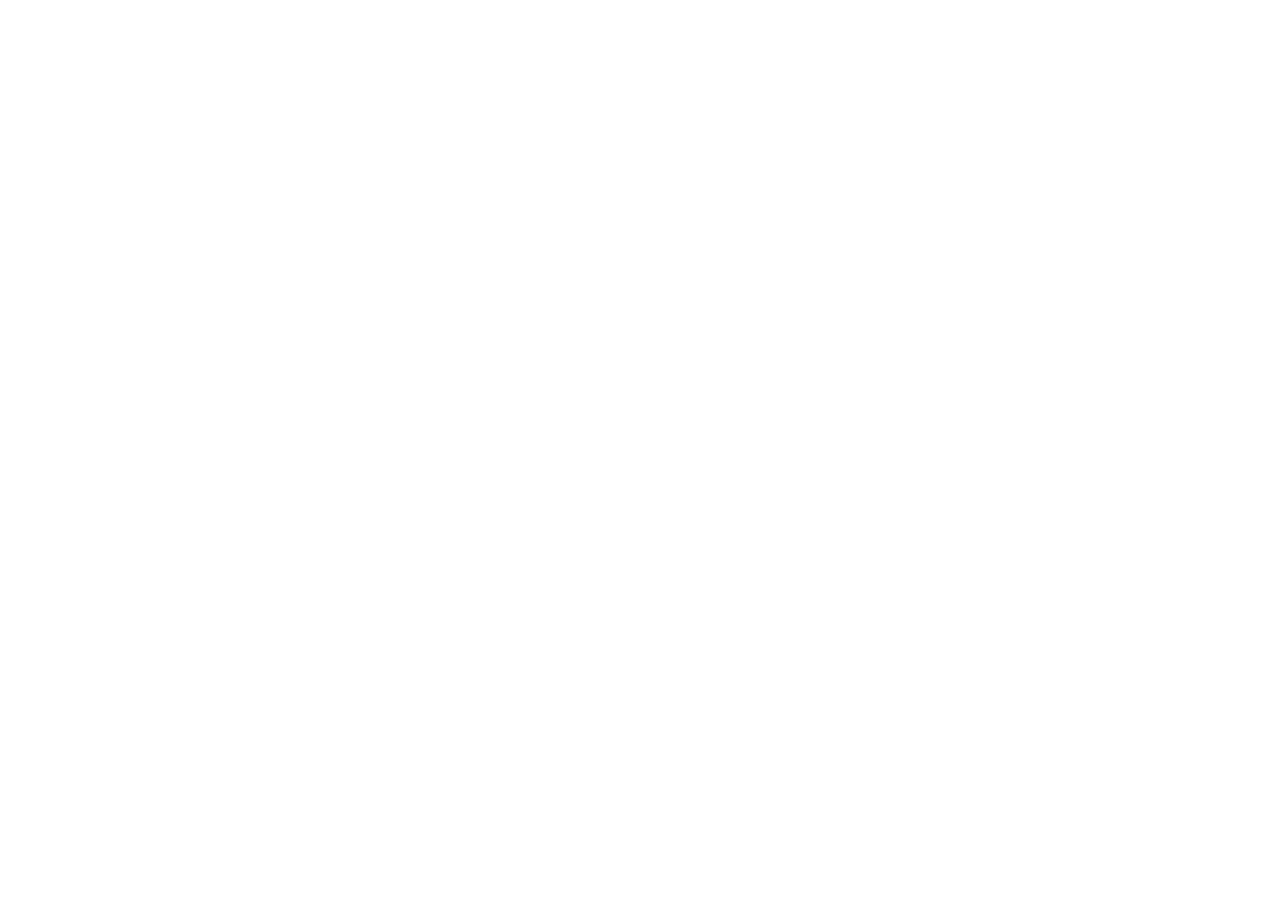
==== admin/index.html @ 013f66a6 "daily update: 2026-10-26 15:45" ====
<!DOCTYPE html>
<html lang="zh-CN">
<head>
<meta charset="UTF-8">
<meta name="viewport" content="width=device-width, initial-scale=1.0">
<title>艾米日签 - 内容管理</title>
<script src="https://cdn.jsdelivr.net/npm/decap-cms@^3.0.0/dist/decap-cms.js"></script>
</head>
<body>
</body>
</html>
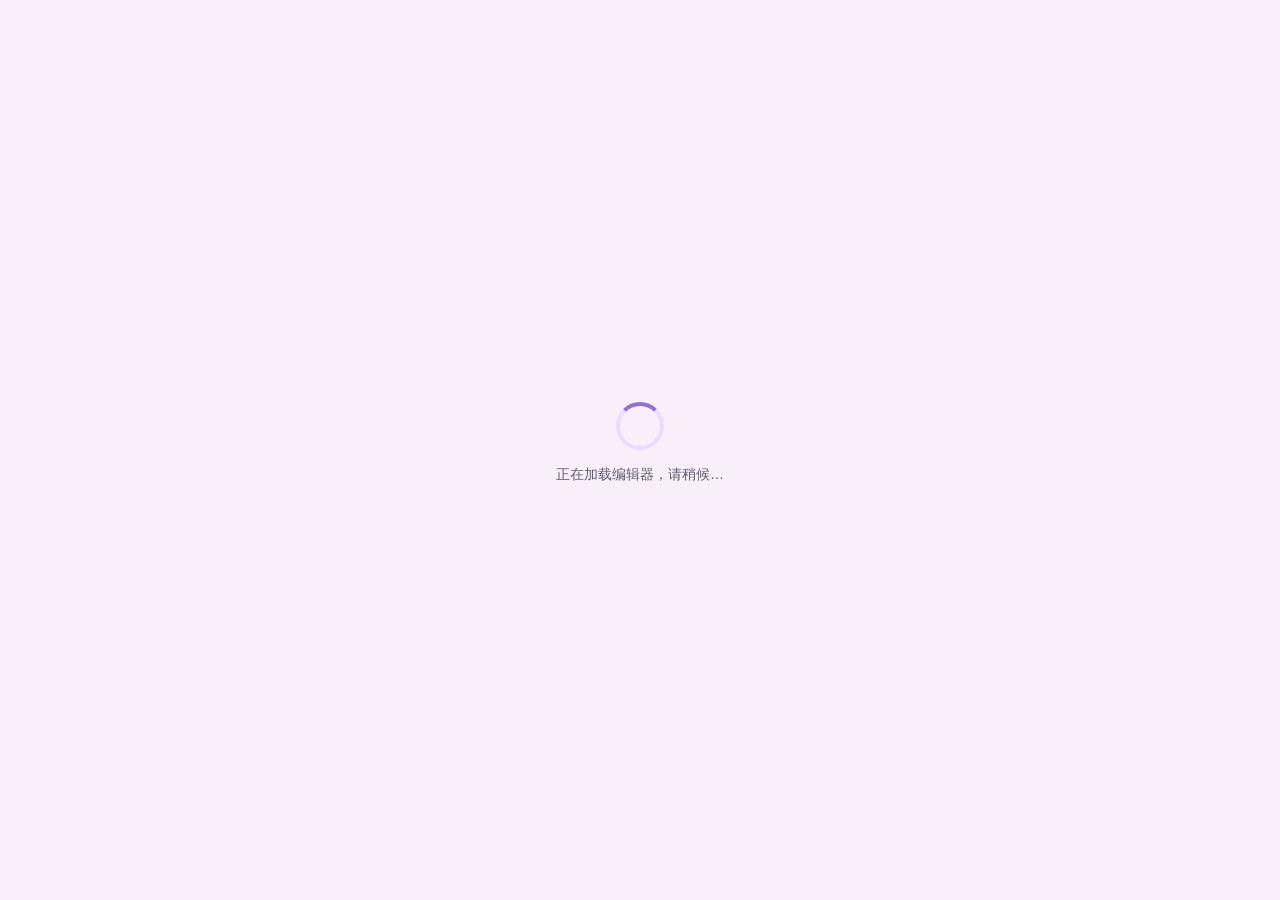
==== commit 9695324d: "daily update: 2026-10-26 16:16" ====
--- a/admin/index.html
+++ b/admin/index.html
@@ -4,8 +4,44 @@
 <meta charset="UTF-8">
 <meta name="viewport" content="width=device-width, initial-scale=1.0">
 <title>艾米日签 - 内容管理</title>
-<script src="https://cdn.jsdelivr.net/npm/decap-cms@^3.0.0/dist/decap-cms.js"></script>
+<style>
+  body { margin: 0; font-family: -apple-system, BlinkMacSystemFont, "Segoe UI", Roboto, "Helvetica Neue", Arial, sans-serif; background: #f7f0fa; color: #1d1b20; }
+  #loader { position: fixed; inset: 0; display: flex; flex-direction: column; align-items: center; justify-content: center; }
+  #loader .spinner { width: 40px; height: 40px; border: 4px solid #e9ddff; border-top-color: #9172cc; border-radius: 50%; animation: spin 1s linear infinite; }
+  @keyframes spin { to { transform: rotate(360deg); } }
+  #loader p { margin-top: 16px; color: #5e5c71; font-size: 14px; }
+  #error { display: none; max-width: 90%; padding: 20px; background: #fff; border-radius: 16px; box-shadow: 0 4px 12px rgba(0,0,0,0.08); text-align: center; }
+  #error h2 { margin: 0 0 8px; font-size: 18px; color: #b3261e; }
+  #error p { margin: 0 0 12px; font-size: 14px; color: #49454f; line-height: 1.5; }
+  #error code { display: block; margin-top: 8px; padding: 8px; background: #f2ebf5; border-radius: 8px; font-size: 12px; word-break: break-all; color: #250460; }
+</style>
 </head>
 <body>
+<div id="loader">
+  <div class="spinner"></div>
+  <p>正在加载编辑器，请稍候…</p>
+  <div id="error">
+    <h2>编辑器加载失败</h2>
+    <p>如果长时间空白，可能是网络波动导致脚本未加载。<br>建议刷新页面，或稍后再试。</p>
+    <code id="errorMsg"></code>
+  </div>
+</div>
+
+<script>
+  window.addEventListener('error', function(e) {
+    var err = document.getElementById('error');
+    var msg = document.getElementById('errorMsg');
+    if (err && msg) { err.style.display = 'block'; msg.textContent = e.message || '未知错误'; }
+  });
+  setTimeout(function() {
+    var root = document.getElementById('nc-root');
+    if (!root) {
+      var err = document.getElementById('error');
+      var msg = document.getElementById('errorMsg');
+      if (err && msg) { err.style.display = 'block'; msg.textContent = '超过 10 秒仍未加载完成，请检查网络后刷新'; }
+    }
+  }, 10000);
+</script>
+<script src="https://cdn.jsdelivr.net/npm/decap-cms@^3.0.0/dist/decap-cms.js"></script>
 </body>
 </html>
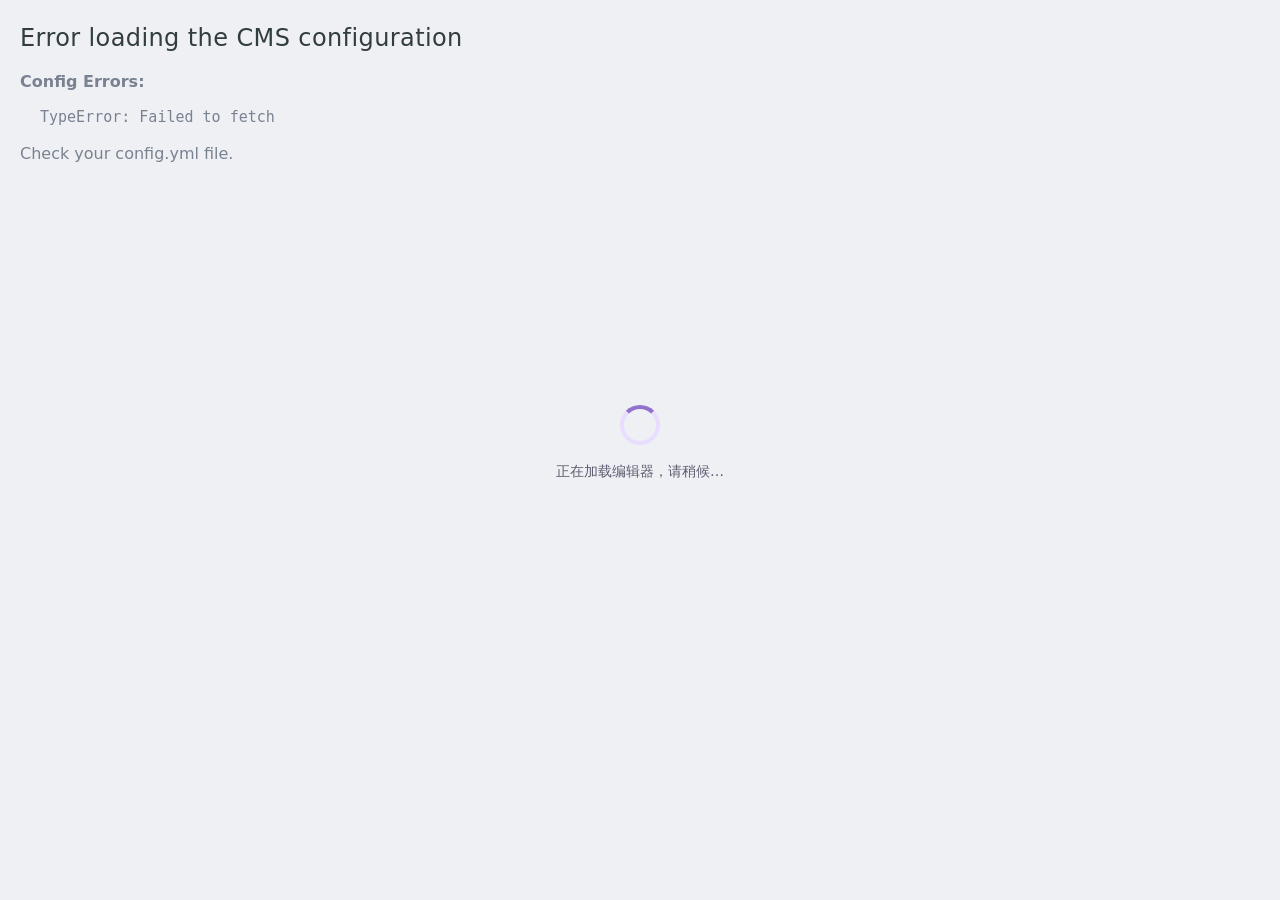
==== commit 1e2e246c: "daily update: 2026-10-26 16:22" ====
--- a/admin/index.html
+++ b/admin/index.html
@@ -3,6 +3,7 @@
 <head>
 <meta charset="UTF-8">
 <meta name="viewport" content="width=device-width, initial-scale=1.0">
+<base href="/admin/">
 <title>艾米日签 - 内容管理</title>
 <style>
   body { margin: 0; font-family: -apple-system, BlinkMacSystemFont, "Segoe UI", Roboto, "Helvetica Neue", Arial, sans-serif; background: #f7f0fa; color: #1d1b20; }
@@ -42,6 +43,6 @@
     }
   }, 10000);
 </script>
-<script src="https://cdn.jsdelivr.net/npm/decap-cms@^3.0.0/dist/decap-cms.js"></script>
+<script src="decap-cms.js"></script>
 </body>
 </html>
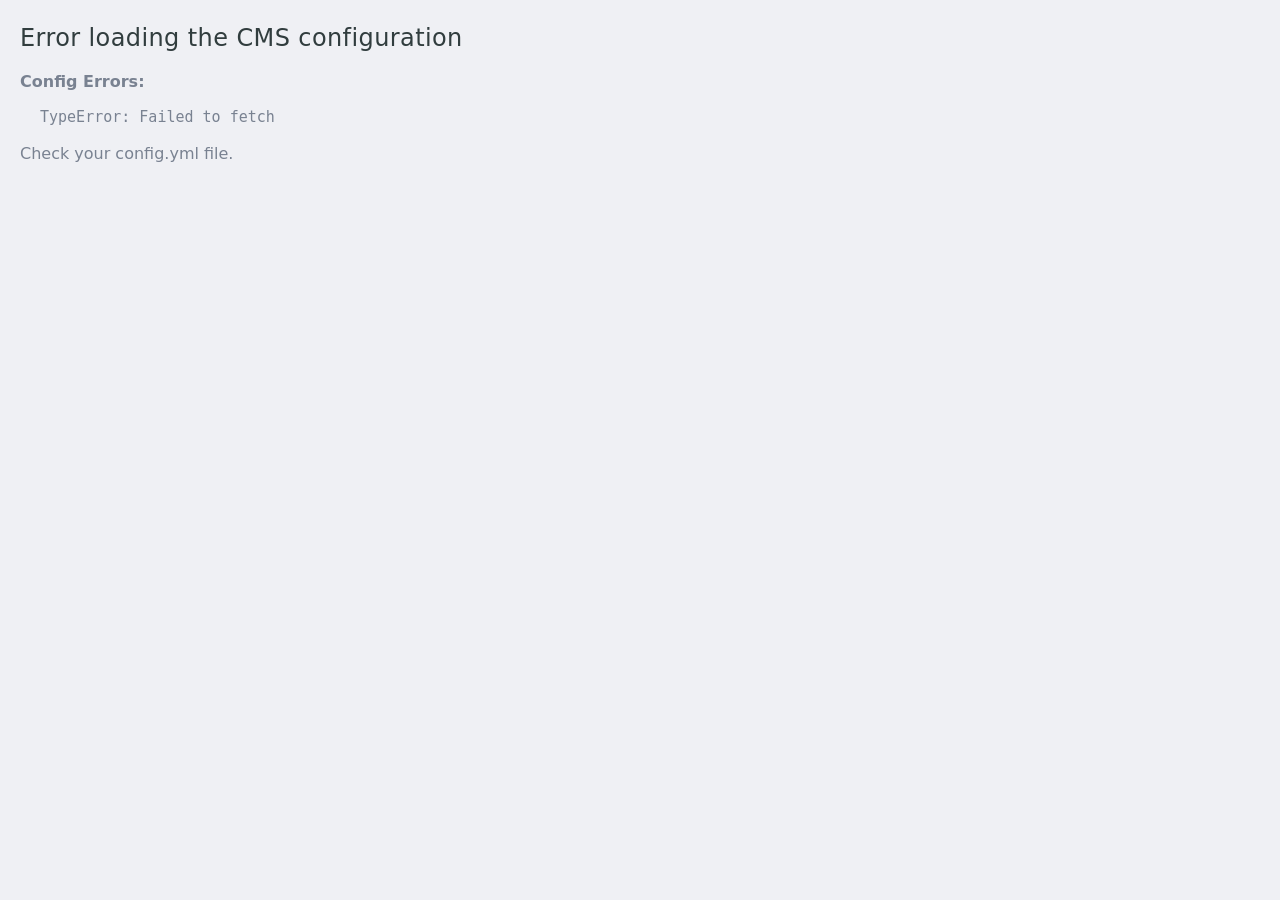
==== commit 2c08e023: "daily update: 2026-10-26 16:35" ====
--- a/admin/index.html
+++ b/admin/index.html
@@ -34,15 +34,69 @@
     var msg = document.getElementById('errorMsg');
     if (err && msg) { err.style.display = 'block'; msg.textContent = e.message || '未知错误'; }
   });
-  setTimeout(function() {
-    var root = document.getElementById('nc-root');
-    if (!root) {
-      var err = document.getElementById('error');
-      var msg = document.getElementById('errorMsg');
-      if (err && msg) { err.style.display = 'block'; msg.textContent = '超过 10 秒仍未加载完成，请检查网络后刷新'; }
+</script>
+<script>window.CMS_MANUAL_INIT = true;</script>
+<script src="locales/zh_Hans.js"></script>
+<script>
+(function(){
+  var errorBox = document.getElementById('error');
+  var errorMsg = document.getElementById('errorMsg');
+  var loadTimer;
+  function showError(msg) {
+    if (errorBox && errorMsg) {
+      errorBox.style.display = 'block';
+      errorMsg.textContent = msg;
     }
-  }, 10000);
+  }
+  function hideLoader() {
+    var loader = document.getElementById('loader');
+    if (loader) loader.style.display = 'none';
+  }
+  function watchRoot() {
+    var timer = setInterval(function() {
+      if (document.getElementById('nc-root')) {
+        clearInterval(timer);
+        hideLoader();
+      }
+    }, 300);
+  }
+  function initCMS() {
+    try {
+      if (window.CMS && window.__DECAP_ZH_HANS__) {
+        window.CMS.registerLocale('zh_Hans', window.__DECAP_ZH_HANS__);
+      }
+      window.CMS.init();
+      watchRoot();
+    } catch (e) {
+      showError('初始化失败：' + (e.message || '未知错误'));
+    }
+  }
+  function loadScript(src, onload, onerror) {
+    var s = document.createElement('script');
+    s.src = src;
+    s.async = false;
+    s.onload = onload;
+    s.onerror = onerror;
+    document.body.appendChild(s);
+  }
+  loadScript('decap-cms.js', function() {
+    clearTimeout(loadTimer);
+    initCMS();
+  }, function() {
+    // 本地脚本失败时回退到 CDN
+    loadScript('https://cdn.jsdelivr.net/npm/decap-cms@3.17.1/dist/decap-cms.js', function() {
+      clearTimeout(loadTimer);
+      initCMS();
+    }, function() {
+      showError('本地和 CDN 脚本均加载失败，请检查网络后刷新');
+    });
+  });
+  loadTimer = setTimeout(function() {
+    if (!document.getElementById('nc-root')) {
+      showError('超过 30 秒仍未加载完成，请检查网络后刷新');
+    }
+  }, 30000);
+})();
 </script>
-<script src="decap-cms.js"></script>
 </body>
 </html>
